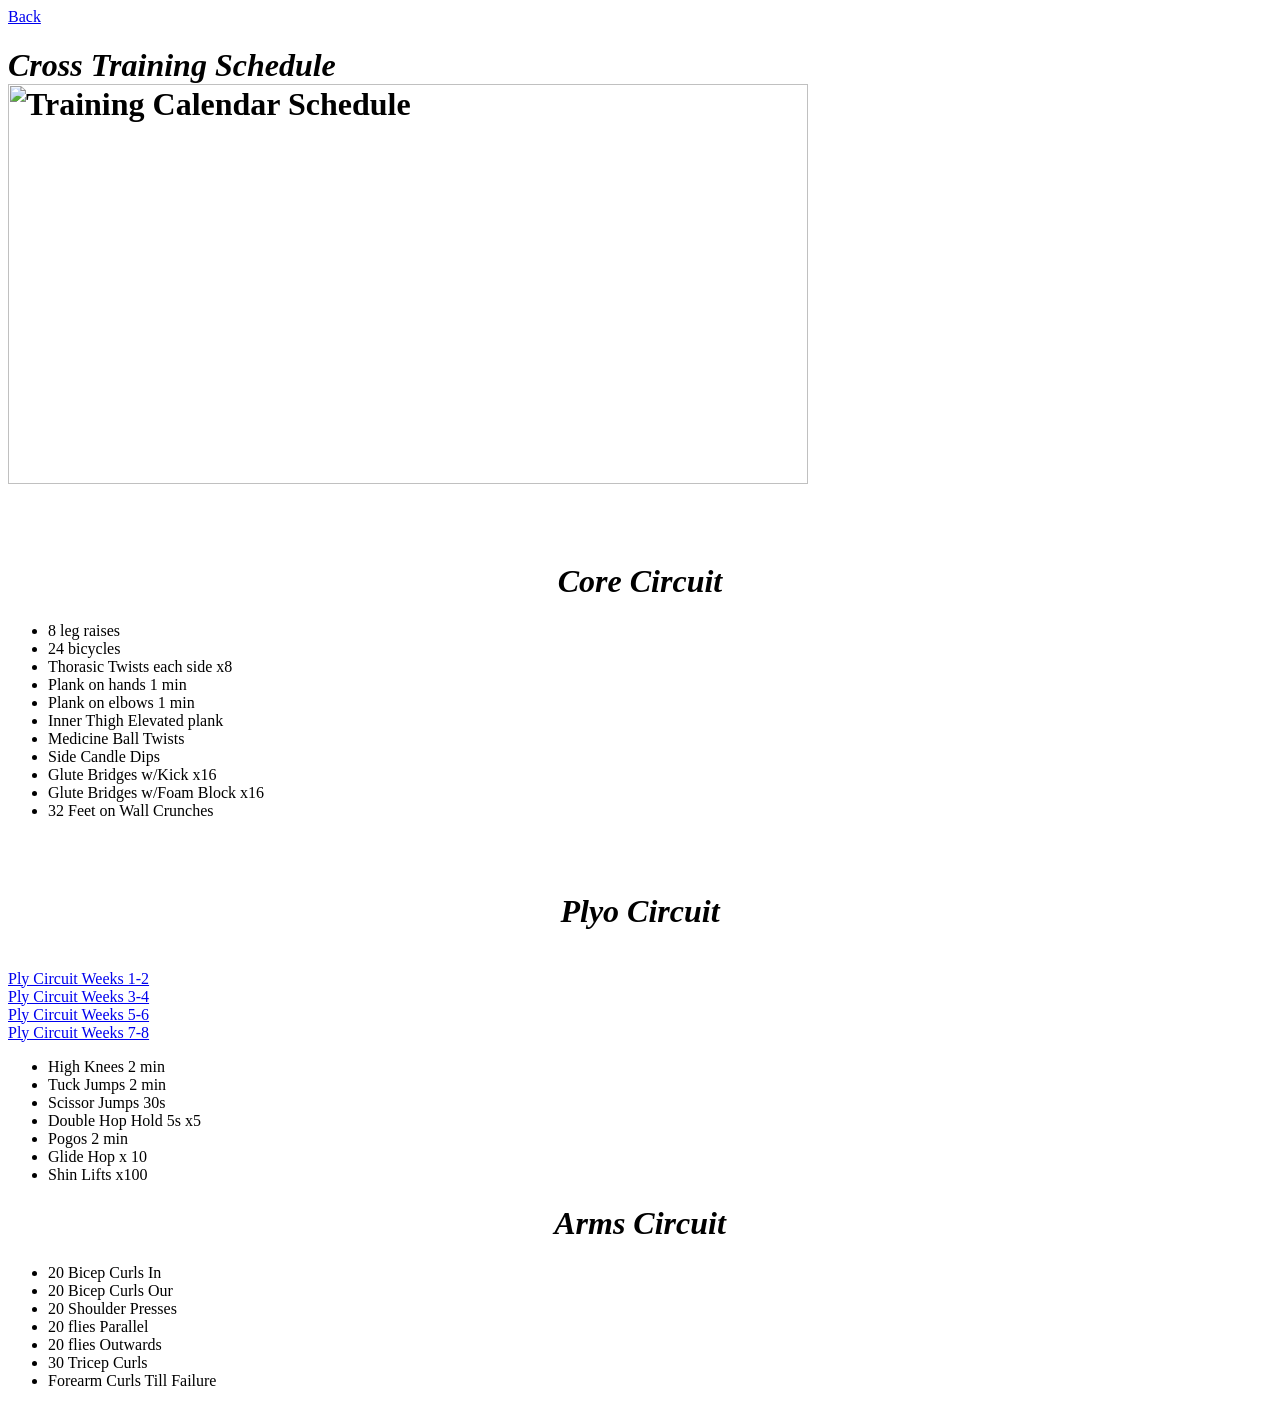
==== crossTraining.html @ 4d941f05 "Add files via upload" ====
<html>
    <body>
		<style>
				.center_training_calendar{
				width:800px;
				height:200px;
				display:table;
				margin-left:auto;
				margin-right:auto;
				text-align:center;
			}
		</style>
    <a href=index.html> Back </a>
			<header>
  			<h1> <em>Cross Training Schedule</em>
  				<div class="center_image"> 
  			<!--Creating separate class for image to be contained in for above styling element to center-->
  					<img src="trainingCalendar.jpg" width = 800 height = 400 alt = "Training Calendar Schedule" />
  			<!--Calendar Image of Workout splot-->
  				</div>
	  	</header>

      <br>
      <br>

      <header>
        <h1> <center><em>Core Circuit</em></center> </h1>
          <ul>
            <li>8 leg raises</li>
            <li>24 bicycles</li>
            <li>Thorasic Twists each side x8</li>
            <li>Plank on hands 1 min</li>
            <li>Plank on elbows 1 min</li>
            <li>Inner Thigh Elevated plank</li>
            <li>Medicine Ball Twists</li>
            <li>Side Candle Dips</li>
            <li>Glute Bridges w/Kick x16</li>
            <li>Glute Bridges w/Foam Block x16</li>
            <li>32 Feet on Wall Crunches</li>
          </ul>        
      </header>

        <br>
        <br>
        
      <header>
        <h1> <center><em>Plyo Circuit</em></center> </h1>
		  <br>
        <a href=https://www.youtube.com/watch?v=0dejSudKxac> Ply Circuit Weeks 1-2</a>
		  <br>
        <a href=https://www.youtube.com/watch?v=tOJmlbM8ink> Ply Circuit Weeks 3-4</a>
		  <br>
        <a href=https://www.youtube.com/watch?v=lTLb0ZNrZZ4> Ply Circuit Weeks 5-6</a>
		  <br>
        <a href=https://www.youtube.com/watch?v=t0fVDW7JQC8> Ply Circuit Weeks 7-8</a>
		  <br>
         
          <ul>
            <li>High Knees 2 min</li>
            <li>Tuck Jumps 2 min</li>
            <li>Scissor Jumps 30s</li>
            <li>Double Hop Hold 5s x5</li>
            <li>Pogos 2 min</li>
            <li>Glide Hop x 10</li>
            <li>Shin Lifts x100</li>
          </ul>        
      </header>

      <header>
        <h1> <center><em>Arms Circuit</em></center> </h1>
          <ul>
            <li>20 Bicep Curls In</li>
            <li>20 Bicep Curls Our</li>
            <li>20 Shoulder Presses</li>
            <li>20 flies Parallel</li>
            <li>20 flies Outwards</li>
            <li>30 Tricep Curls</li>
            <li>Forearm Curls Till Failure</li>   
          </ul>                
      </header>

    </body>
</html>
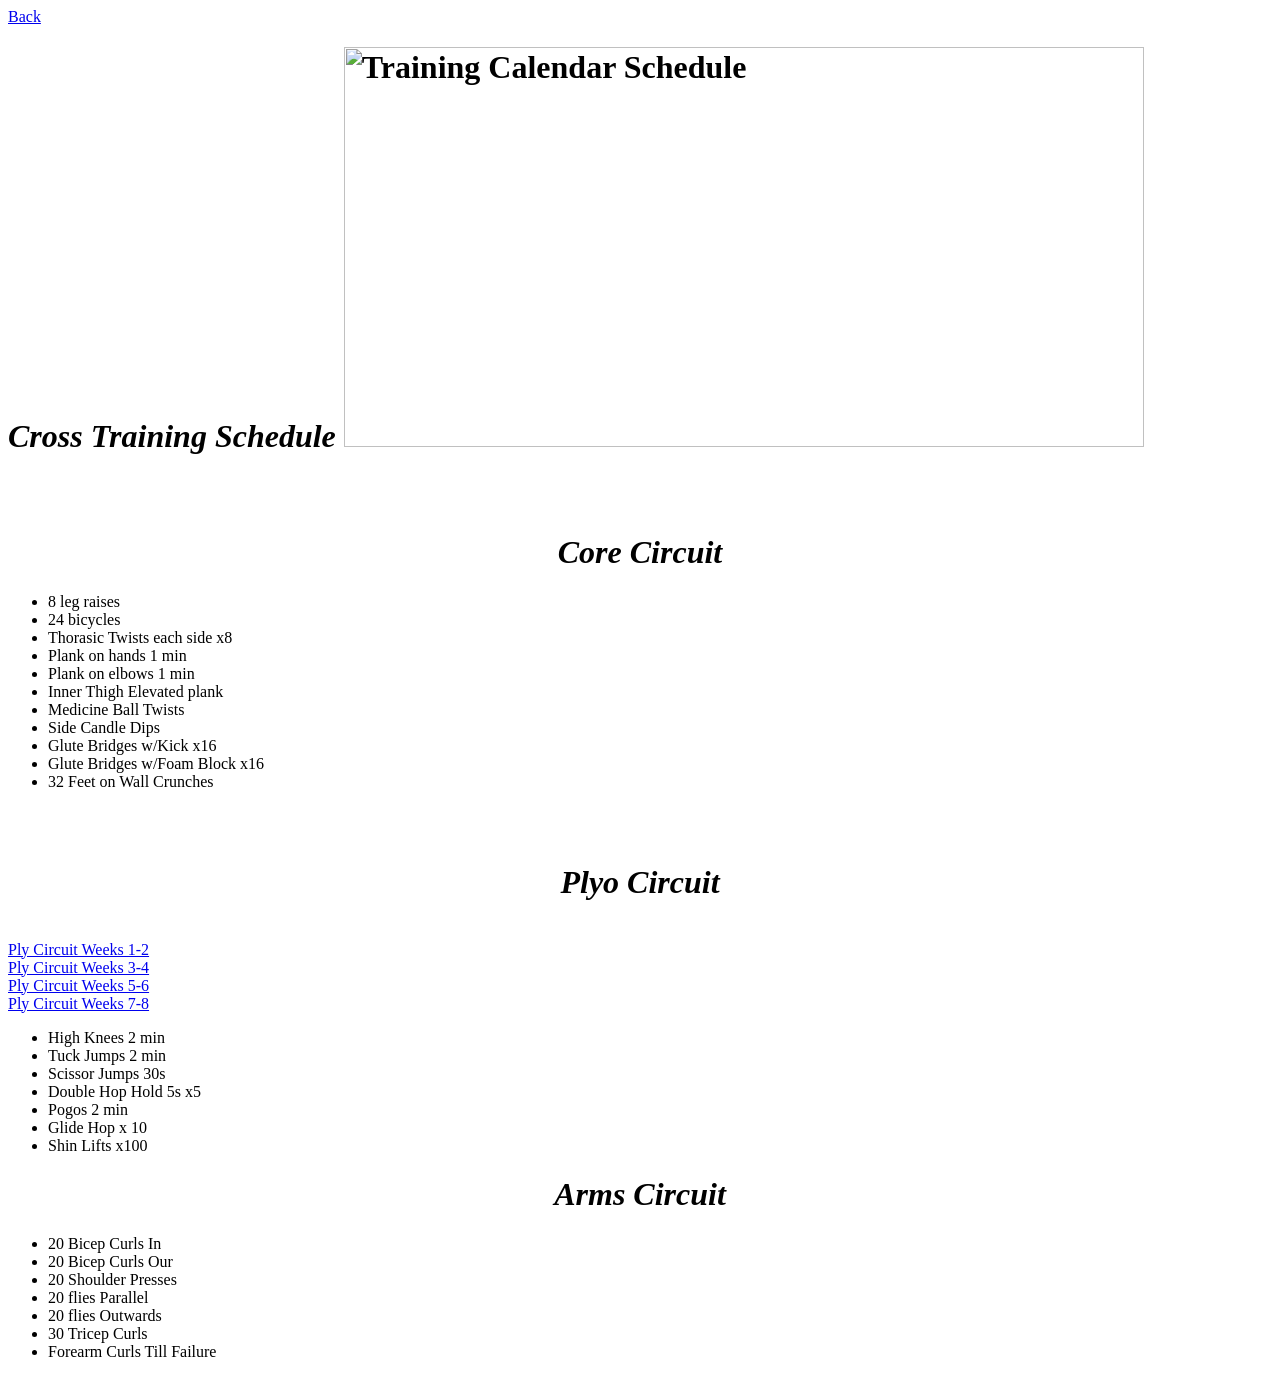
==== commit f93e2900: "Update crossTraining.html" ====
--- a/crossTraining.html
+++ b/crossTraining.html
@@ -1,4 +1,8 @@
 <html>
+  <head>
+		<link rel="stylesheet" href="style.css">
+		<title>Cross Training Page</title>
+	</head>
     <body>
 		<style>
 				.center_training_calendar{
@@ -13,11 +17,8 @@
     <a href=index.html> Back </a>
 			<header>
   			<h1> <em>Cross Training Schedule</em>
-  				<div class="center_image"> 
-  			<!--Creating separate class for image to be contained in for above styling element to center-->
-  					<img src="trainingCalendar.jpg" width = 800 height = 400 alt = "Training Calendar Schedule" />
+  					<img class="center_image" src="trainingCalendar.jpg" width = 800 height = 400 alt = "Training Calendar Schedule" />
   			<!--Calendar Image of Workout splot-->
-  				</div>
 	  	</header>
 
       <br>
@@ -81,3 +82,4 @@
 
     </body>
 </html>
+
